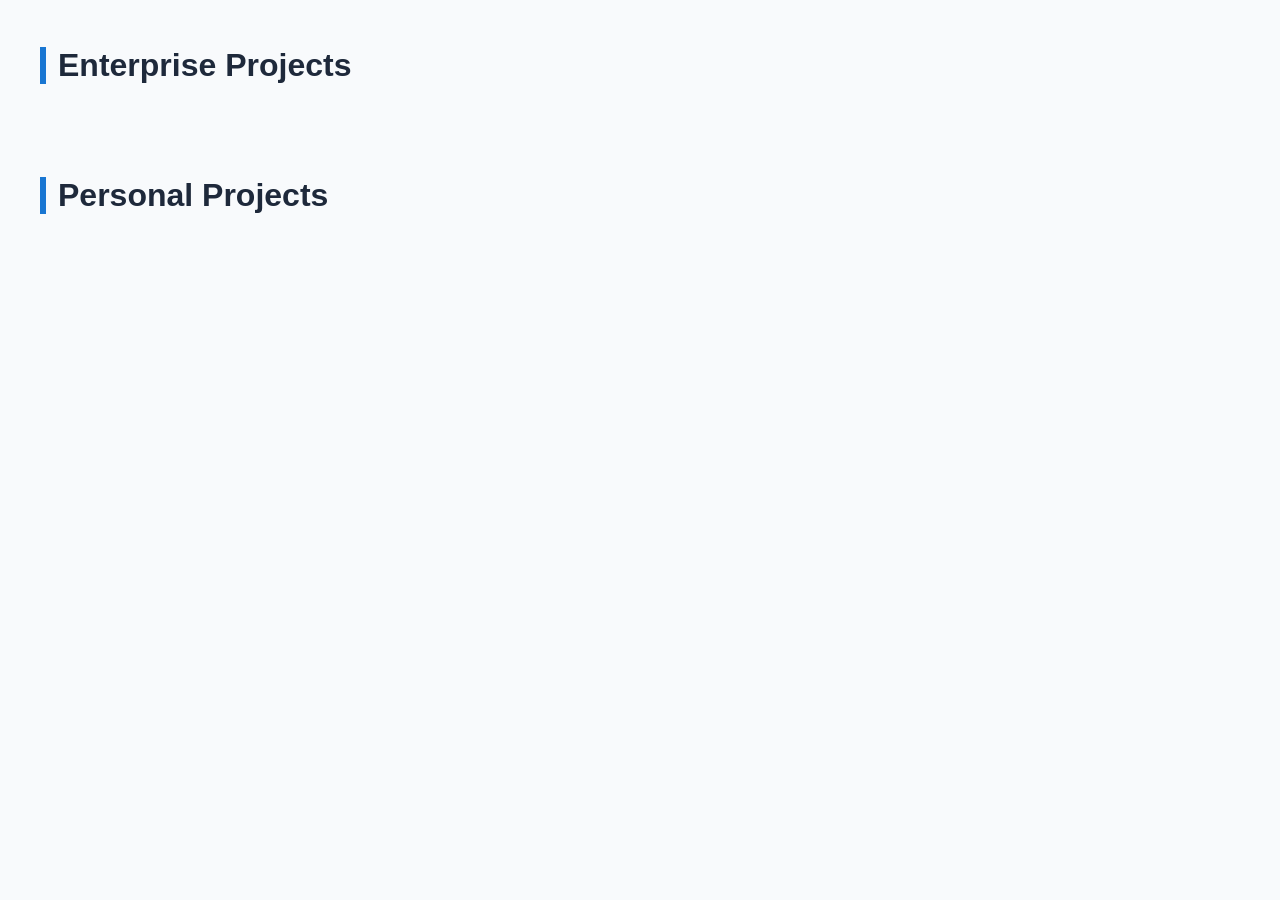
==== projects.html @ ab8b1d05 "全体の調整/projectsの追加/skillsの機能追加" ====
<!DOCTYPE html>
<html lang="ja">
<head>
    <meta charset="UTF-8">
    <meta name="viewport" content="width=device-width, initial-scale=1.0">
    <title>Works | Portfolio</title> 
    <!-- データの取得とスクリプト -->
    <script type="module" src="./assets/js/common/components.js" defer></script>
    <script type="module" src="./assets/js/pages/project/main.js" defer></script>
    <link rel="stylesheet" href="./assets/css/style.css">
    <link rel="stylesheet" href="./assets/css/header.css">
    <link rel="stylesheet" href="./assets/css/project.css">
</head>
<body>

    <custom-header></custom-header>

    <main class="l-main">
        <!-- 企業案件セクション -->
        <section class="p-works">
            <h1 class="p-works__title">Enterprise Projects</h1>
            <div id="WORKS_LIST_BUSINESS" class="p-works__grid">
                <!-- JavaScriptでここにカードが挿入されます -->
            </div>
        </section>
        <!-- 個人制作セクション -->
        <section class="p-works">
            <h1 class="p-works__title">Personal Projects</h1>
            <div id="WORKS_LIST_PERSONAL" class="p-works__grid">
                <!-- JavaScriptでここにカードが挿入されます -->
            </div>
        </section>
        <custom-footer></custom-footer>
    </main>

    
</body>
</html>
---- assets/css/style.css ----
/* ==========================================================================
   1. Base & Variables
   ========================================================================== */
:root {
  /* Colors */
  --primary-color    : #2563eb;
  --text-main        : #1e293b;
  --text-sub         : #64748b;
  --bg-light         : #f8fafc;
  --white            : #ffffff;
  --border-color     : #e2e8f0;

  /* Layout Shared */
  --header-height    : 100px; /* 固定ヘッダーの高さを定義 */
  --footer-height    : 60px; /* 固定フッターの高さを定義 */
  --transition-speed : 0.3s;
}

body {
  margin           : 0;
  padding          : 0;
  font-family      : 'Helvetica Neue', Arial, sans-serif;
  color            : var(--text-main);
  background-color : var(--bg-light);
  display          : flex;
  flex-direction   : column;
  min-height       : 100vh;  /* 画面いっぱいの高さを確保 */
}

a {
    color             : var(--primary-color);
    text-decoration   : none;
    transition        : color var(--transition-speed);
}
/* ==========================================================================
   2. Layout Structure (固定表示の核)
   ========================================================================== */

/* 固定ヘッダー */
.c-header {
  flex-shrink: 0;
  height: var(--header-height);
  
  /* 背景画像の指定 */
  background: 
    linear-gradient(rgba(255, 255, 255, 0.7), rgba(255, 255, 255, 0.7)), 
    url('../../img/mainImage.jpg'); 
  background-size: cover;
  background-position: center;
  
  /* モバイルでの不具合を防ぐため、fixedは慎重に（または消す） */
  /* background-attachment: fixed; */ 
  
  /* 背後をぼかす（背景が透過している場合に有効） */
  backdrop-filter: blur(8px);
  -webkit-backdrop-filter: blur(8px); /* Safari対策 */
  
  border-bottom: 1px solid var(--border-color);
  z-index: 999;
  position: sticky;
  top: 0;
  left: 0;
  width: 100%;
}

/* スクロールするメインエリア */
.l-main {
  flex-grow  : 1;      /* 余ったスペースをすべて占有 */
  overflow-y       : auto;   /* 縦方向にスクロールを許可 */
  overflow-x: hidden;
  -webkit-overflow-scrolling: touch; /* iOSの慣性スクロール対応 */
  height: 0;
}

/* 固定フッター */
.c-footer {
  flex-shrink      : 0;      /* 潰れないように固定 */
  height           : var(--footer-height);
  background-color : var(--white);
  border-top       : 1px solid var(--border-color);
  display          : flex;
  align-items      : center;
  z-index          : 999;
  padding          : 1rem;
}

/* ==========================================================================
   3. Component Details
   ========================================================================== */

.c-header__inner, .c-footer__inner {
  max-width        : var(--container-max);
  margin           : 0 auto;
  margin           : 0 2rem;
  display          : flex;
  align-items      : center;
  justify-content  : space-between;
  height           : 100%;
}
.c-footer__inner {
  width            : 100%;
}

.c-footer__copy {
  font-size        : 0.75rem;
  color            : var(--text-sub);
}

/* ==========================================================================
   4. Responsive (PC / Mobile Landscape)
   ========================================================================== */

@media (hover: hover) {
  :root {
    --footer-height: 80px; /* PCでは少しゆったりさせる */
  }
}

/* スマホ横持ち時の高さ調整 */
@media (hover: none) {
  :root {
    --footer-height: 40px;
  }
}

/* ==========================================================================
   5. Page Specific Styles
   ========================================================================== */
   /* 共通セクションスタイル */
.session {
  background-color: #f5f5f5;
  padding: 25px 50px 0 50px;
}
/* profile */
.profile-content {
  margin: 0 auto;
  padding: 0 50px;
}
.profile-item {
  display: flex;
  align-items: center;
}
.profile-item-title {
  font-weight: bold;
  width: 100px;
}
.profile-item-text {
  font-weight: bold;
}

/* about */
.about-content {
  margin: 0 auto;
  padding: 0 50px;
}

/* skills */
.skills-content {
  margin: 0 auto;
  padding: 0 50px;
}
.skill-category-group {
    padding: 0;
}
.category-name {
    border-bottom: 4px solid #333;
    padding: 0 0 15px 10px;
    font-size: 1.2rem;
}
.skill-list {
    list-style: none;
    padding: 0;
    margin: 0;
}
.skill-item {
    display: flex;
    justify-content: space-between;
    align-items: center;
    padding: 8px 0;
    border-bottom: 1px dashed #ccc; 
}
.skill-name {
    font-weight: bold;
    flex: 1;
    padding-left: 20px;
}
.skill-level {
    color: #f1c40f; /* ゴールド（星の色） */
    margin: 0 1rem;
    letter-spacing: 2px;
}
.skill-period {
    color: #666;
    font-size: 0.9rem;
    min-width: 80px;
    text-align: right;
}

/* works */
.works-content {
    margin: 0 auto;
    padding: 0 50px;
}
.work-group-title {
    font-size: 1.8rem;
    margin: 40px 0 20px;
    padding-bottom: 10px;
    border-bottom: 2px solid #333;
}

/* 共通のカードスタイル */
.work-item {
    background: #fff;
    border: 1px solid #eee;
    border-radius: 8px;
    margin-bottom: 30px;
    overflow: hidden;
    box-shadow: 0 2px 8px rgba(0,0,0,0.05);
}

/* 実務実績：横長で情報を厚く見せる */
.business-item { border-left: 10px solid #0056b3; padding: 30px; }
.work-details { margin: 15px 0; font-size: 0.95rem; color: #444; }
.work-highlights {
    background: #f0f7ff;
    padding: 15px;
    border-radius: 6px;
    color: #0056b3;
    font-size: 0.9rem;
    margin-bottom: 15px;
}

/* 個人制作：グリッドレイアウト */
.personal-grid {
    display: grid;
    grid-template-columns: repeat(auto-fit, minmax(300px, 1fr));
    gap: 25px;
}
.personal-item .work-info { padding: 20px; }
.work-thumbnail img { width: 100%; height: 300px; object-fit: cover; }

/* 技術タグ */
.tech-tag {
    display: inline-block;
    background: #e9ecef;
    color: #495057;
    padding: 3px 12px;
    border-radius: 15px;
    font-size: 0.8rem;
    margin: 0 5px 5px 0;
}

/* リンクボタン */
.work-links { margin-top: 15px; display: flex; gap: 10px; }
.btn-link {
    text-decoration: none;
    font-size: 0.85rem;
    color: #0056b3;
    border: 1px solid #0056b3;
    padding: 5px 12px;
    border-radius: 4px;
    transition: 0.3s;
}
.btn-link:hover { background: #0056b3; color: #fff; }
---- assets/css/header.css ----
:root{
    --color: var(--color);
    --hover-color: #1a73e8;
    --menu-background-color: var(--color);
}
.c-header__logo{
    display: flex;
    align-items: center;
    justify-content: center;
    height: 100%;
    text-decoration : none;
    color: var(--color);
    font-weight: bold;
    font-size: 3rem;
}
/* .c-nav__link,.c-btn-contact {
    margin-left: 2rem;
    color: var(--color);
    font-size: 1.5rem;
    transition: color var(--transition-speed);
}
.c-nav__link:hover, .c-btn-contact:hover {
    color: var(--hover-color);
} */
 .c-nav__link, .c-btn-contact {
    margin-left: 2rem;
    color: var(--color);
    font-size: 1.5rem;
    transition: opacity var(--transition-speed), transform var(--transition-speed);
    display: inline-block; /* transformを有効にするため */
}
/* コンタクトボタンを塗りつぶしタイプに */
.c-btn-contact {
    padding: 0.5rem 1.5rem;
    border: 1px solid #000;
    border-radius: 50px; /* 丸みを持たせてモダンに */
    transition: all var(--transition-speed);
    background-color: #fff;
}
.c-nav__link:hover, .c-btn-contact:hover {
    opacity: 0.6; /* 透過させてグレーに見せる */
    color: var(--hover-color);
    transform: translateY(-2px); /* 2pxだけ上に浮かす */
}
/* PCの設定 */
@media (hover: hover) {
    #menu-btn {
        display: none;
    }
}

/* スマホ設定 */
@media (hover: none) {
    .c-nav {
        display: flex; 
        flex-direction: column;
        position: fixed;
        top: var(--header-height);
        right: 0;
        width: 100%; 
        height: calc(100vh - var(--header-height));
        background-color: var(--white);
        padding: 2rem;
        z-index: 999;
        
        opacity: 0; 
        visibility: hidden; 
        transform: translateX(100%); 
        
        /* アニメーションの設定 */
        transition: 
            opacity 0.4s ease,
            transform 0.5s cubic-bezier(0.25, 1, 0.5, 1),
            visibility 0.5s;
    }
    .c-nav__link, .c-btn-contact {
        margin: 1.5rem 0; 
        margin-left: 0;
        font-size: 2rem;
        display: block;
        text-align: center;
        opacity: 0;
        transform: translateY(20px); 
        transition: 
            opacity 0.4s ease, 
            transform 0.4s ease;
    }

    /* ハンバーガーメニューのスタイル */
    #menu-btn {
        display: block;
        width: 60px;
        height: 60px;
        position: absolute;
        top: 50%;
        right: 1.5rem;
        z-index: 1000;
        cursor: pointer;
    }
    #menu-btn span,
    #menu-btn span::before,
    #menu-btn span::after {
        content: "";
        height: 6px;
        width: 100%;
        border-radius: 3px;
        background: var(--menu-background-color);
        position: absolute;
        transition: 0.2s;
    }
    #menu-btn span::before {
        top: 12px;
    }
    #menu-btn span::after {
        top: 24px;
    }
    
    #nav-input:checked~#menu-btn span {
        top: 8px;
        transform: rotate(45deg);
        background: var(--menu-background-color);
        top: 0;
        opacity: 1;
        visibility: visible;
    }
    #nav-input:checked~#menu-btn span::before {
        opacity: 0;
    }
    #nav-input:checked~#menu-btn span::after {
        top: 0;
        transform: rotate(-90deg);
        background: var(--color);
    }
    #nav-input:checked ~ .c-nav {
        opacity: 1;
        visibility: visible;
        transform: translateX(0);    
    }
    #nav-input:checked ~ .l-main {
        overflow: hidden;
    }

    /* --- メニューが開いた時（#nav-input:checked）の状態 --- */
    #nav-input:checked ~ .c-nav .c-nav__link,
    #nav-input:checked ~ .c-nav .c-btn-contact {
        opacity: 1;
        transform: translateY(0); /* 元の位置に戻る */
    }
    /* 各メニューアイテムの遅延設定：0.3秒ずつずらして出現させる */
    #nav-input:checked ~ .c-nav .c-nav__link:nth-child(1) {
        transition-delay: 0.3s; 
    }
    #nav-input:checked ~ .c-nav .c-nav__link:nth-child(2) {
        transition-delay: 0.4s;
    }
    #nav-input:checked ~ .c-nav .c-nav__link:nth-child(3) {
        transition-delay: 0.5s;
    }
    #nav-input:checked ~ .c-nav .c-nav__link:nth-child(4) {
        transition-delay: 0.6s;
    }
    /* 最後のボタン（Contact） */
    #nav-input:checked ~ .c-nav .c-btn-contact {
        transition-delay: 0.7s;
    }
}
---- assets/css/project.css ----
/* Works Section */
.p-works {
    padding: 20px 20px;
    max-width: 1200px;
    margin: 0 auto;
}

.p-works__title {
    padding-left: 12px;
    font-size: 2rem;
    border-left: #1976d2 6px solid;
}

.p-works__grid {
    display: grid;
    gap: 30px;
}

/* Card Style */
.c-card {
    background: #fff;
    border-radius: 8px;
    overflow: hidden;
    box-shadow: 0 4px 12px rgba(0,0,0,0.1);
    transition: transform 0.3s ease;
}

.c-card:hover {
    transform: translateY(-5px);
}

.c-card__img-wrapper img {
    width: 100%;
    object-fit: cover;
}

.c-card__body {
    padding: 20px;
}

.c-card__period {
    font-size: 0.85rem;
    color: #666;
}

.c-card__title {
    font-size: 1.25rem;
    margin: 8px 0;
}

.c-card__category {
    display: inline-block;
    background: #f0f0f0;
    padding: 2px 8px;
    font-size: 0.75rem;
    border-radius: 4px;
    margin-bottom: 12px;
}

.c-card__desc {
    font-size: 0.95rem;
    line-height: 1.6;
    margin-bottom: 15px;
}

.c-tag {
    display: inline-block;
    background: #e3f2fd;
    color: #1976d2;
    padding: 2px 8px;
    font-size: 0.75rem;
    border-radius: 12px;
    margin: 0 4px 4px 0;
}

.c-card__links {
    margin-top: 20px;
    border-top: 1px solid #eee;
    padding-top: 15px;
}

.c-link {
    text-decoration: none;
    color: #333;
    font-weight: bold;
    margin-right: 15px;
    font-size: 0.9rem;
}

.c-link:hover {
    text-decoration: underline;
}
/* 企業案件カードの特別スタイル */
.c-card--business {
    border-top: 4px solid #005bac; /* ビジネスらしいアクセントカラー */
}

/* 業務詳細のスクロールエリア */
.c-card__details {
    height: 180px;
    overflow-y: auto;
    margin: 15px 0;
    padding: 12px 12px 12px 28px;
    background-color: #f8f9fa;
    border: 1px solid #eee;
    border-radius: 6px;
    font-size: 0.85rem;
    line-height: 1.6;
}

.c-card__details li {
    margin-bottom: 6px;
}

/* ハイライトエリア */
.c-card__highlights {
    font-size: 0.85rem;
    color: #333;
    background: #eef6ff;
    padding: 10px;
    border-radius: 4px;
    margin-bottom: 15px;
}
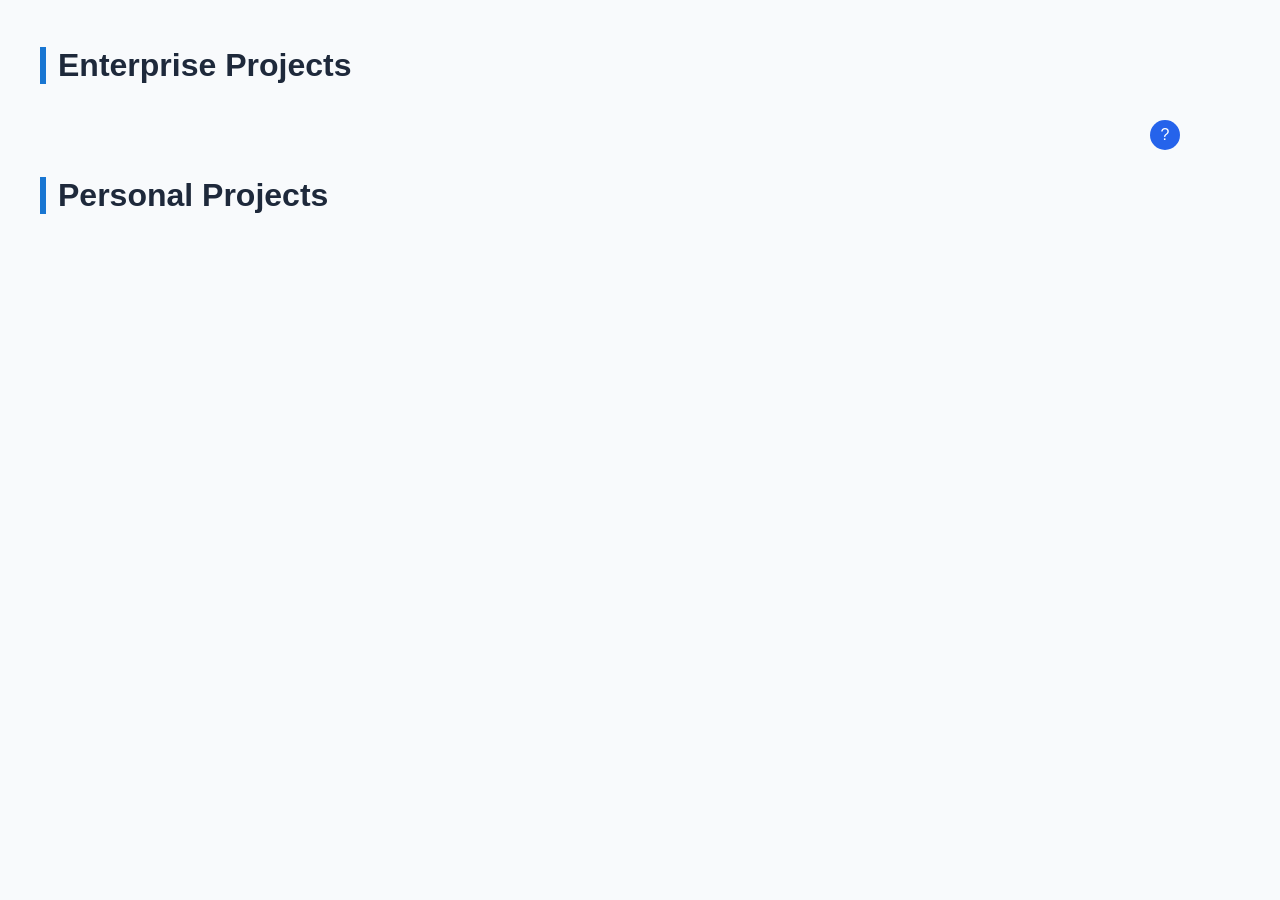
==== commit 8a2db0de: "仕様の説明の追加。headerのなど全体レイアウトの調整。" ====
--- a/projects.html
+++ b/projects.html
@@ -15,6 +15,30 @@
 
     <custom-header></custom-header>
 
+    <custom-question>
+        <div class="c-question-icon" id="js-question-icon">?</div>
+        <div class="p-question" id="js-page-modal">
+            <div class="p-question__content">
+                <span class="p-question__close" id="js-page-modal-close">&times;</span>
+                <h2 class="p-question__title">このページについて</h2>
+                <div class="p-question__note">
+                    <p>
+                        このページでは、私がこれまでに携わった企業案件と個人制作のプロジェクトを紹介しています。
+                        <br>各プロジェクトには、使用した技術や担当した役割、プロジェクトの概要などを記載しています。
+                        <br>ぜひご覧ください！</p>
+                    <p>詳細情報</p>
+                    <ul>
+                        <li>プロジェクトの詳細情報の確認</li>
+                        <li>使用技術の確認</li>
+                        <li>担当した役割の確認</li>
+                        <li>GitHub：実際のコードを確認できます</li>
+                        <li>Visit Site：プロジェクトのライブデモを確認できます</li>
+                    </ul>
+                </div>
+            </div>
+        </div>
+    </custom-question>
+
     <main class="l-main">
         <!-- 企業案件セクション -->
         <section class="p-works">
@@ -30,9 +54,8 @@
                 <!-- JavaScriptでここにカードが挿入されます -->
             </div>
         </section>
+
         <custom-footer></custom-footer>
     </main>
-
-    
 </body>
 </html>
--- a/assets/css/style.css
+++ b/assets/css/style.css
@@ -1,6 +1,6 @@
-/* ==========================================================================
-   1. Base & Variables
-   ========================================================================== */
+/* --------------------------------------------------------------------------
+   1. Root Variables & Base
+   -------------------------------------------------------------------------- */
 :root {
   /* Colors */
   --primary-color    : #2563eb;
@@ -11,254 +11,324 @@
   --border-color     : #e2e8f0;
 
   /* Layout Shared */
-  --header-height    : 100px; /* 固定ヘッダーの高さを定義 */
-  --footer-height    : 60px; /* 固定フッターの高さを定義 */
+  --header-height    : 100px; /* 固定ヘッダーの高さ */
+  --footer-height    : 60px;  /* 固定フッターの高さ */
   --transition-speed : 0.3s;
+  --container-max    : 1200px; /* コンテナの最大幅 */
 }
 
 body {
   margin           : 0;
   padding          : 0;
-  font-family      : 'Helvetica Neue', Arial, sans-serif;
+  font-family      : 'Helvetica Neue', Arial, 'Hiragino Kaku Gothic ProN', 'Hiragino Sans', Meiryo, sans-serif;
   color            : var(--text-main);
   background-color : var(--bg-light);
   display          : flex;
   flex-direction   : column;
-  min-height       : 100vh;  /* 画面いっぱいの高さを確保 */
+  min-height       : 100vh;
 }
 
 a {
-    color             : var(--primary-color);
-    text-decoration   : none;
-    transition        : color var(--transition-speed);
-}
-/* ==========================================================================
-   2. Layout Structure (固定表示の核)
-   ========================================================================== */
+  color            : var(--primary-color);
+  text-decoration  : none;
+  transition       : opacity var(--transition-speed);
+}
+
+a:hover {
+  opacity: 0.7;
+}
+
+/* --------------------------------------------------------------------------
+   2. Layout Structure
+   -------------------------------------------------------------------------- */
 
 /* 固定ヘッダー */
 .c-header {
-  flex-shrink: 0;
-  height: var(--header-height);
-  
-  /* 背景画像の指定 */
-  background: 
-    linear-gradient(rgba(255, 255, 255, 0.7), rgba(255, 255, 255, 0.7)), 
-    url('../../img/mainImage.jpg'); 
-  background-size: cover;
-  background-position: center;
-  
-  /* モバイルでの不具合を防ぐため、fixedは慎重に（または消す） */
-  /* background-attachment: fixed; */ 
-  
-  /* 背後をぼかす（背景が透過している場合に有効） */
-  backdrop-filter: blur(8px);
-  -webkit-backdrop-filter: blur(8px); /* Safari対策 */
-  
-  border-bottom: 1px solid var(--border-color);
-  z-index: 999;
   position: sticky;
   top: 0;
   left: 0;
+  z-index: 999;
   width: 100%;
-}
-
-/* スクロールするメインエリア */
+  height: var(--header-height);
+  flex-shrink: 0;
+  
+  /* デザイン背景 */
+  background: 
+    linear-gradient(rgba(255, 255, 255, 0.7), rgba(255, 255, 255, 0.7)), 
+    url('../../img/mainImage.jpg') center / cover;
+  backdrop-filter: blur(8px);
+  -webkit-backdrop-filter: blur(8px);
+  border-bottom: 1px solid var(--border-color);
+}
+
+/* スクロール本体 */
 .l-main {
-  flex-grow  : 1;      /* 余ったスペースをすべて占有 */
-  overflow-y       : auto;   /* 縦方向にスクロールを許可 */
+  flex-grow: 1;
+  overflow-y: auto;
   overflow-x: hidden;
-  -webkit-overflow-scrolling: touch; /* iOSの慣性スクロール対応 */
-  height: 0;
+  -webkit-overflow-scrolling: touch;
+  /* Safariでのスクロール領域確保のためのheight 0設定 */
+  height: 0; 
 }
 
 /* 固定フッター */
 .c-footer {
-  flex-shrink      : 0;      /* 潰れないように固定 */
-  height           : var(--footer-height);
-  background-color : var(--white);
-  border-top       : 1px solid var(--border-color);
-  display          : flex;
-  align-items      : center;
-  z-index          : 999;
-  padding          : 1rem;
-}
-
-/* ==========================================================================
-   3. Component Details
-   ========================================================================== */
-
-.c-header__inner, .c-footer__inner {
-  max-width        : var(--container-max);
-  margin           : 0 auto;
-  margin           : 0 2rem;
-  display          : flex;
-  align-items      : center;
-  justify-content  : space-between;
-  height           : 100%;
-}
+  flex-shrink: 0;
+  height: var(--footer-height);
+  background-color: var(--white);
+  border-top: 1px solid var(--border-color);
+  z-index: 999;
+}
+
+/* 固定クエスチョン */
+.c-question-icon {
+  position: fixed;
+  top: calc(var(--header-height) + 20px);
+  right: 100px;
+  width: 30px;
+  height: 30px;
+  background-color: var(--primary-color);
+  color: #fff;
+  border-radius: 50%;
+  display: flex;
+  align-items: center;
+  justify-content: center;
+  font-size: 1rem;
+  cursor: pointer;
+  z-index: 1000;
+}
+.c-question-icon:hover {
+  background-color: #1e40af;
+}
+/* モーダル背景 */
+.p-question {
+  display: none; 
+  position: fixed;
+  z-index: 1100;
+  inset: 0;
+  background-color: rgba(0, 0, 0, 0.6);
+  backdrop-filter: blur(4px);
+  padding: 20px;
+  color: #e0f2fe;
+}
+/* 閉じるボタン */
+.p-question__close {
+  position: absolute;
+  top: 1rem;
+  right: 1.5rem;
+  font-size: 2rem;
+  line-height: 1;
+  cursor: pointer;
+  color: var(--text-sub);
+  transition: color var(--transition-speed);
+}
+.p-question__close:hover {
+  color: var(--text-main);
+}
+.p-question__content {
+  margin: 1rem;
+}
+/* タイトルと本文 */
+.p-question__title {
+  font-size: 1.5rem;
+  margin-bottom: 1.5rem;
+  border-bottom: 2px solid var(--primary-color);
+  padding: 0.5rem;
+}
+.p-question__note {
+  font-size: 0.95rem;
+  line-height: 1.7;
+}
+.p-question__note ul {
+  margin-top: 1rem;
+  padding-left: 1.2rem;
+}
+.p-question__note li {
+  margin-bottom: 0.5rem;
+}
+
+/* --------------------------------------------------------------------------
+   3. Common Components
+   -------------------------------------------------------------------------- */
+
+/* インナークラス（中央寄せ・余白） */
+.c-header__inner, 
 .c-footer__inner {
-  width            : 100%;
+  max-width: var(--container-max);
+  margin: 0 auto;
+  padding: 0 2rem;
+  display: flex;
+  align-items: center;
+  justify-content: space-between;
+  height: 100%;
 }
 
 .c-footer__copy {
-  font-size        : 0.75rem;
-  color            : var(--text-sub);
-}
-
-/* ==========================================================================
-   4. Responsive (PC / Mobile Landscape)
-   ========================================================================== */
-
+  font-size: 0.75rem;
+  color: var(--text-sub);
+}
+
+/* セクション共通 */
+.session {
+  background-color: #f5f5f5;
+  padding: 50px 50px 0;
+}
+
+/* --------------------------------------------------------------------------
+   4. Page Sections (Profile, About, Skills, Works)
+   -------------------------------------------------------------------------- */
+
+/* --- Profile --- */
+.profile-content {
+  padding: 0 50px;
+}
+.profile-item {
+  display: flex;
+  align-items: center;
+  margin-bottom: 0.5rem;
+}
+.profile-item-title {
+  font-weight: bold;
+  width: 100px;
+}
+.profile-item-text {
+  font-weight: bold;
+}
+
+/* --- About --- */
+.about-content {
+  padding: 0 50px;
+}
+
+/* --- Skills --- */
+.skills-content {
+  padding: 0 50px;
+}
+.category-name {
+  border-bottom: 4px solid #333;
+  padding: 0 0 15px 10px;
+  font-size: 1.2rem;
+}
+.skill-list {
+  list-style: none;
+  padding: 0;
+  margin: 0;
+}
+.skill-item {
+  display: flex;
+  justify-content: space-between;
+  align-items: center;
+  padding: 8px 0;
+  border-bottom: 1px dashed #ccc; 
+}
+.skill-name {
+  font-weight: bold;
+  flex: 1;
+  padding-left: 20px;
+}
+.skill-level {
+  color: #f1c40f;
+  margin: 0 1rem;
+  letter-spacing: 2px;
+}
+.skill-period {
+  color: #666;
+  font-size: 0.9rem;
+  min-width: 80px;
+  text-align: right;
+}
+
+/* --- Works --- */
+.works-content {
+  padding: 0 50px;
+}
+.work-group-title {
+  font-size: 1.8rem;
+  margin: 40px 0 20px;
+  padding-bottom: 10px;
+  border-bottom: 2px solid #333;
+}
+.work-item {
+  background: #fff;
+  border: 1px solid #eee;
+  border-radius: 8px;
+  margin-bottom: 30px;
+  overflow: hidden;
+  box-shadow: 0 2px 8px rgba(0,0,0,0.05);
+}
+
+/* 実務実績スタイル */
+.business-item {
+  border-left: 10px solid #0056b3;
+  padding: 30px;
+}
+.work-highlights {
+  background: #f0f7ff;
+  padding: 15px;
+  border-radius: 6px;
+  color: #0056b3;
+  font-size: 0.9rem;
+  margin-bottom: 15px;
+}
+
+/* 個人制作グリッド */
+.personal-grid {
+  display: grid;
+  grid-template-columns: repeat(auto-fit, minmax(300px, 1fr));
+  gap: 25px;
+}
+.personal-item .work-info {
+  padding: 20px;
+  border-top: 4px solid #ff8800;
+}
+.work-thumbnail img {
+  width: 100%;
+  height: 300px;
+  object-fit: cover;
+}
+
+/* UI Elements: Tags & Buttons */
+.tech-tag {
+  display: inline-block;
+  background: #e9ecef;
+  color: #495057;
+  padding: 3px 12px;
+  border-radius: 15px;
+  font-size: 0.8rem;
+  margin: 0 5px 5px 0;
+}
+.work-links {
+  margin-top: 15px;
+  display: flex;
+  gap: 10px;
+}
+.btn-link {
+  font-size: 0.85rem;
+  color: #0056b3;
+  border: 1px solid #0056b3;
+  padding: 5px 12px;
+  border-radius: 4px;
+  transition: 0.3s;
+}
+.btn-link:hover {
+  background: #0056b3;
+  color: #fff;
+}
+
+/* --------------------------------------------------------------------------
+   5. Responsive Adjustments
+   -------------------------------------------------------------------------- */
+
+/* Desktop (Hover-capable devices) */
 @media (hover: hover) {
   :root {
-    --footer-height: 80px; /* PCでは少しゆったりさせる */
+    --footer-height: 80px;
   }
 }
 
-/* スマホ横持ち時の高さ調整 */
+/* Mobile Landscape / Non-hover devices */
 @media (hover: none) {
   :root {
     --footer-height: 40px;
   }
-}
-
-/* ==========================================================================
-   5. Page Specific Styles
-   ========================================================================== */
-   /* 共通セクションスタイル */
-.session {
-  background-color: #f5f5f5;
-  padding: 25px 50px 0 50px;
-}
-/* profile */
-.profile-content {
-  margin: 0 auto;
-  padding: 0 50px;
-}
-.profile-item {
-  display: flex;
-  align-items: center;
-}
-.profile-item-title {
-  font-weight: bold;
-  width: 100px;
-}
-.profile-item-text {
-  font-weight: bold;
-}
-
-/* about */
-.about-content {
-  margin: 0 auto;
-  padding: 0 50px;
-}
-
-/* skills */
-.skills-content {
-  margin: 0 auto;
-  padding: 0 50px;
-}
-.skill-category-group {
-    padding: 0;
-}
-.category-name {
-    border-bottom: 4px solid #333;
-    padding: 0 0 15px 10px;
-    font-size: 1.2rem;
-}
-.skill-list {
-    list-style: none;
-    padding: 0;
-    margin: 0;
-}
-.skill-item {
-    display: flex;
-    justify-content: space-between;
-    align-items: center;
-    padding: 8px 0;
-    border-bottom: 1px dashed #ccc; 
-}
-.skill-name {
-    font-weight: bold;
-    flex: 1;
-    padding-left: 20px;
-}
-.skill-level {
-    color: #f1c40f; /* ゴールド（星の色） */
-    margin: 0 1rem;
-    letter-spacing: 2px;
-}
-.skill-period {
-    color: #666;
-    font-size: 0.9rem;
-    min-width: 80px;
-    text-align: right;
-}
-
-/* works */
-.works-content {
-    margin: 0 auto;
-    padding: 0 50px;
-}
-.work-group-title {
-    font-size: 1.8rem;
-    margin: 40px 0 20px;
-    padding-bottom: 10px;
-    border-bottom: 2px solid #333;
-}
-
-/* 共通のカードスタイル */
-.work-item {
-    background: #fff;
-    border: 1px solid #eee;
-    border-radius: 8px;
-    margin-bottom: 30px;
-    overflow: hidden;
-    box-shadow: 0 2px 8px rgba(0,0,0,0.05);
-}
-
-/* 実務実績：横長で情報を厚く見せる */
-.business-item { border-left: 10px solid #0056b3; padding: 30px; }
-.work-details { margin: 15px 0; font-size: 0.95rem; color: #444; }
-.work-highlights {
-    background: #f0f7ff;
-    padding: 15px;
-    border-radius: 6px;
-    color: #0056b3;
-    font-size: 0.9rem;
-    margin-bottom: 15px;
-}
-
-/* 個人制作：グリッドレイアウト */
-.personal-grid {
-    display: grid;
-    grid-template-columns: repeat(auto-fit, minmax(300px, 1fr));
-    gap: 25px;
-}
-.personal-item .work-info { padding: 20px; }
-.work-thumbnail img { width: 100%; height: 300px; object-fit: cover; }
-
-/* 技術タグ */
-.tech-tag {
-    display: inline-block;
-    background: #e9ecef;
-    color: #495057;
-    padding: 3px 12px;
-    border-radius: 15px;
-    font-size: 0.8rem;
-    margin: 0 5px 5px 0;
-}
-
-/* リンクボタン */
-.work-links { margin-top: 15px; display: flex; gap: 10px; }
-.btn-link {
-    text-decoration: none;
-    font-size: 0.85rem;
-    color: #0056b3;
-    border: 1px solid #0056b3;
-    padding: 5px 12px;
-    border-radius: 4px;
-    transition: 0.3s;
-}
-.btn-link:hover { background: #0056b3; color: #fff; }+}
--- a/assets/css/project.css
+++ b/assets/css/project.css
@@ -1,53 +1,70 @@
-/* Works Section */
+/* --------------------------------------------------------------------------
+   1. Worksセクション
+   -------------------------------------------------------------------------- */
+
+/* Worksページ全体のラッパー */
 .p-works {
-    padding: 20px 20px;
+    padding: 20px;
     max-width: 1200px;
     margin: 0 auto;
 }
 
+/* セクションタイトル（左ボーダーでアクセント） */
 .p-works__title {
     padding-left: 12px;
     font-size: 2rem;
-    border-left: #1976d2 6px solid;
+    border-left: 6px solid #1976d2;
 }
 
+/* カードを並べるグリッドレイアウト */
 .p-works__grid {
     display: grid;
     gap: 30px;
 }
 
-/* Card Style */
+
+/* --------------------------------------------------------------------------
+   2. カード（共通）
+   -------------------------------------------------------------------------- */
+
+/* カード本体 */
 .c-card {
     background: #fff;
     border-radius: 8px;
     overflow: hidden;
-    box-shadow: 0 4px 12px rgba(0,0,0,0.1);
+    box-shadow: 0 4px 12px rgba(0, 0, 0, 0.1);
     transition: transform 0.3s ease;
 }
 
+/* ホバー時に浮き上がるアニメーション */
 .c-card:hover {
     transform: translateY(-5px);
 }
 
+/* サムネイル画像（幅いっぱいに表示） */
 .c-card__img-wrapper img {
     width: 100%;
     object-fit: cover;
 }
 
+/* カードの本文エリア */
 .c-card__body {
     padding: 20px;
 }
 
+/* 制作・担当期間 */
 .c-card__period {
     font-size: 0.85rem;
     color: #666;
 }
 
+/* プロジェクト名 */
 .c-card__title {
     font-size: 1.25rem;
     margin: 8px 0;
 }
 
+/* カテゴリバッジ（個人制作・受託など） */
 .c-card__category {
     display: inline-block;
     background: #f0f0f0;
@@ -57,45 +74,14 @@
     margin-bottom: 12px;
 }
 
+/* プロジェクトの概要説明 */
 .c-card__desc {
     font-size: 0.95rem;
     line-height: 1.6;
     margin-bottom: 15px;
 }
 
-.c-tag {
-    display: inline-block;
-    background: #e3f2fd;
-    color: #1976d2;
-    padding: 2px 8px;
-    font-size: 0.75rem;
-    border-radius: 12px;
-    margin: 0 4px 4px 0;
-}
-
-.c-card__links {
-    margin-top: 20px;
-    border-top: 1px solid #eee;
-    padding-top: 15px;
-}
-
-.c-link {
-    text-decoration: none;
-    color: #333;
-    font-weight: bold;
-    margin-right: 15px;
-    font-size: 0.9rem;
-}
-
-.c-link:hover {
-    text-decoration: underline;
-}
-/* 企業案件カードの特別スタイル */
-.c-card--business {
-    border-top: 4px solid #005bac; /* ビジネスらしいアクセントカラー */
-}
-
-/* 業務詳細のスクロールエリア */
+/* 業務詳細のスクロールエリア（箇条書きリスト想定） */
 .c-card__details {
     height: 180px;
     overflow-y: auto;
@@ -108,11 +94,12 @@
     line-height: 1.6;
 }
 
+/* 詳細リストの行間 */
 .c-card__details li {
     margin-bottom: 6px;
 }
 
-/* ハイライトエリア */
+/* 実績・こだわりなどのハイライトエリア */
 .c-card__highlights {
     font-size: 0.85rem;
     color: #333;
@@ -120,4 +107,50 @@
     padding: 10px;
     border-radius: 4px;
     margin-bottom: 15px;
+}
+
+/* リンクエリア（カード下部、区切り線で分離） */
+.c-card__links {
+    margin-top: 20px;
+    border-top: 1px solid #eee;
+    padding-top: 15px;
+}
+
+
+/* --------------------------------------------------------------------------
+   3. カードバリアント
+   -------------------------------------------------------------------------- */
+
+/* 企業案件カード（上部にビジネス用アクセントライン） */
+.c-card--business {
+    border-top: 4px solid #005bac;
+}
+
+
+/* --------------------------------------------------------------------------
+   4. インラインパーツ
+   -------------------------------------------------------------------------- */
+
+/* 技術スタックや特徴を示すタグ */
+.c-tag {
+    display: inline-block;
+    background: #e3f2fd;
+    color: #1976d2;
+    padding: 2px 8px;
+    font-size: 0.75rem;
+    border-radius: 12px;
+    margin: 0 4px 4px 0;
+}
+
+/* 外部リンク（GitHub・デモサイトなど） */
+.c-link {
+    text-decoration: none;
+    color: #333;
+    font-weight: bold;
+    margin-right: 15px;
+    font-size: 0.9rem;
+}
+
+.c-link:hover {
+    text-decoration: underline;
 }
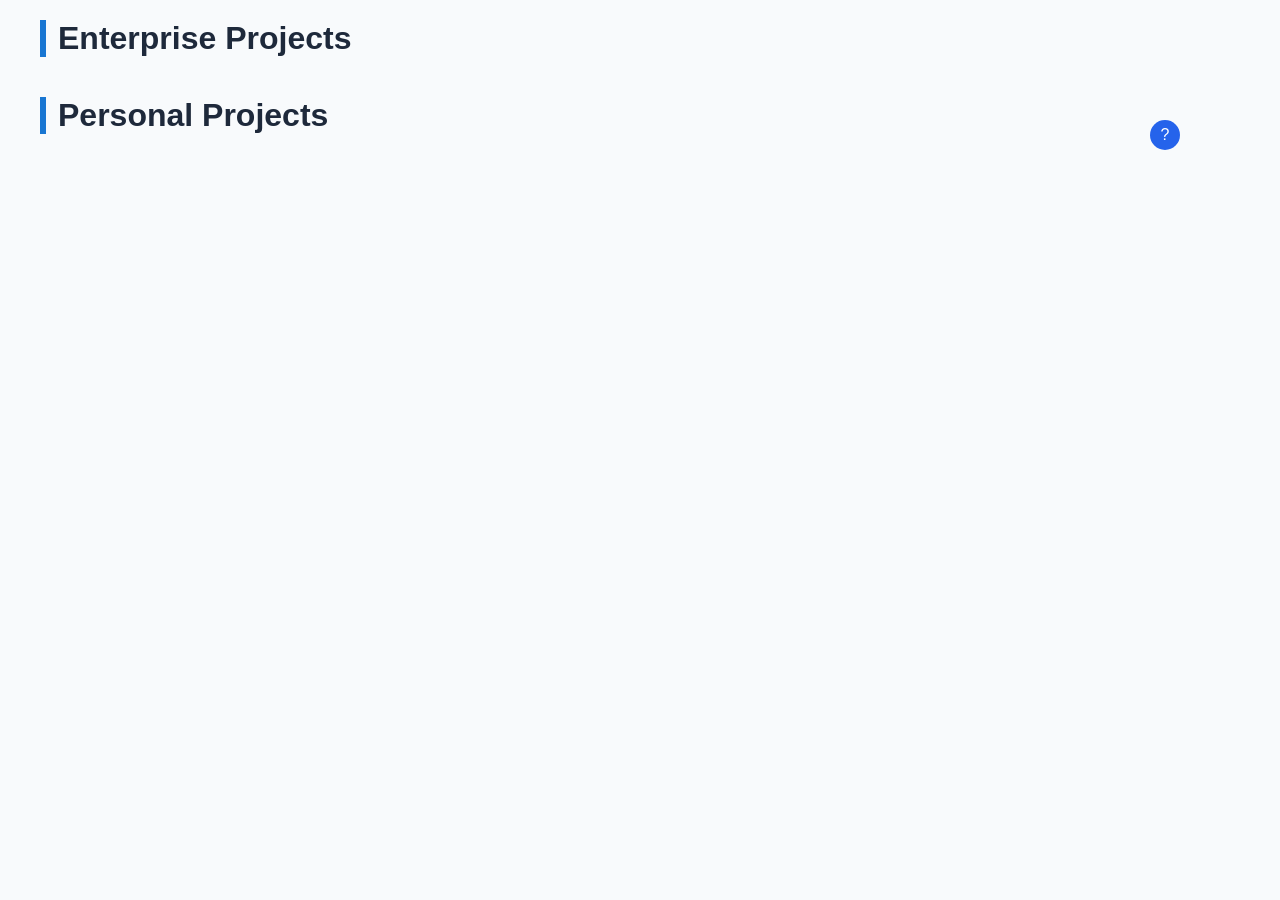
==== commit 2626b250: "スマホの設定を修正/不要なファイルの削除" ====
--- a/projects.html
+++ b/projects.html
@@ -5,6 +5,7 @@
     <meta name="viewport" content="width=device-width, initial-scale=1.0">
     <title>Works | Portfolio</title> 
     <!-- データの取得とスクリプト -->
+    <script type="module" src="./assets/data/data.js" defer></script>
     <script type="module" src="./assets/js/common/components.js" defer></script>
     <script type="module" src="./assets/js/pages/project/main.js" defer></script>
     <link rel="stylesheet" href="./assets/css/style.css">
--- a/assets/css/style.css
+++ b/assets/css/style.css
@@ -38,6 +38,9 @@
   opacity: 0.7;
 }
 
+h1{
+  margin: 0;
+}
 /* --------------------------------------------------------------------------
    2. Layout Structure
    -------------------------------------------------------------------------- */
@@ -178,130 +181,7 @@
    4. Page Sections (Profile, About, Skills, Works)
    -------------------------------------------------------------------------- */
 
-/* --- Profile --- */
-.profile-content {
-  padding: 0 50px;
-}
-.profile-item {
-  display: flex;
-  align-items: center;
-  margin-bottom: 0.5rem;
-}
-.profile-item-title {
-  font-weight: bold;
-  width: 100px;
-}
-.profile-item-text {
-  font-weight: bold;
-}
-
-/* --- About --- */
-.about-content {
-  padding: 0 50px;
-}
-
-/* --- Skills --- */
-.skills-content {
-  padding: 0 50px;
-}
-.category-name {
-  border-bottom: 4px solid #333;
-  padding: 0 0 15px 10px;
-  font-size: 1.2rem;
-}
-.skill-list {
-  list-style: none;
-  padding: 0;
-  margin: 0;
-}
-.skill-item {
-  display: flex;
-  justify-content: space-between;
-  align-items: center;
-  padding: 8px 0;
-  border-bottom: 1px dashed #ccc; 
-}
-.skill-name {
-  font-weight: bold;
-  flex: 1;
-  padding-left: 20px;
-}
-.skill-level {
-  color: #f1c40f;
-  margin: 0 1rem;
-  letter-spacing: 2px;
-}
-.skill-period {
-  color: #666;
-  font-size: 0.9rem;
-  min-width: 80px;
-  text-align: right;
-}
-
-/* --- Works --- */
-.works-content {
-  padding: 0 50px;
-}
-.work-group-title {
-  font-size: 1.8rem;
-  margin: 40px 0 20px;
-  padding-bottom: 10px;
-  border-bottom: 2px solid #333;
-}
-.work-item {
-  background: #fff;
-  border: 1px solid #eee;
-  border-radius: 8px;
-  margin-bottom: 30px;
-  overflow: hidden;
-  box-shadow: 0 2px 8px rgba(0,0,0,0.05);
-}
-
-/* 実務実績スタイル */
-.business-item {
-  border-left: 10px solid #0056b3;
-  padding: 30px;
-}
-.work-highlights {
-  background: #f0f7ff;
-  padding: 15px;
-  border-radius: 6px;
-  color: #0056b3;
-  font-size: 0.9rem;
-  margin-bottom: 15px;
-}
-
-/* 個人制作グリッド */
-.personal-grid {
-  display: grid;
-  grid-template-columns: repeat(auto-fit, minmax(300px, 1fr));
-  gap: 25px;
-}
-.personal-item .work-info {
-  padding: 20px;
-  border-top: 4px solid #ff8800;
-}
-.work-thumbnail img {
-  width: 100%;
-  height: 300px;
-  object-fit: cover;
-}
-
-/* UI Elements: Tags & Buttons */
-.tech-tag {
-  display: inline-block;
-  background: #e9ecef;
-  color: #495057;
-  padding: 3px 12px;
-  border-radius: 15px;
-  font-size: 0.8rem;
-  margin: 0 5px 5px 0;
-}
-.work-links {
-  margin-top: 15px;
-  display: flex;
-  gap: 10px;
-}
+
 .btn-link {
   font-size: 0.85rem;
   color: #0056b3;
@@ -319,14 +199,14 @@
    5. Responsive Adjustments
    -------------------------------------------------------------------------- */
 
-/* Desktop (Hover-capable devices) */
+/* PC設定 */
 @media (hover: hover) {
   :root {
     --footer-height: 80px;
   }
 }
 
-/* Mobile Landscape / Non-hover devices */
+/* モバイル設定 */
 @media (hover: none) {
   :root {
     --footer-height: 40px;
--- a/assets/css/header.css
+++ b/assets/css/header.css
@@ -1,7 +1,7 @@
 :root{
     --color: var(--color);
     --hover-color: #1a73e8;
-    --menu-background-color: var(--color);
+    --menu-background-color: #000;
 }
 .c-header__logo{
     display: flex;
@@ -11,17 +11,8 @@
     text-decoration : none;
     color: var(--color);
     font-weight: bold;
-    font-size: 3rem;
+    font-size: 1.5rem;
 }
-/* .c-nav__link,.c-btn-contact {
-    margin-left: 2rem;
-    color: var(--color);
-    font-size: 1.5rem;
-    transition: color var(--transition-speed);
-}
-.c-nav__link:hover, .c-btn-contact:hover {
-    color: var(--hover-color);
-} */
  .c-nav__link, .c-btn-contact {
     margin-left: 2rem;
     color: var(--color);
@@ -43,14 +34,14 @@
     transform: translateY(-2px); /* 2pxだけ上に浮かす */
 }
 /* PCの設定 */
-@media (hover: hover) {
+@media screen and (min-width: 769px) {
     #menu-btn {
         display: none;
     }
 }
 
 /* スマホ設定 */
-@media (hover: none) {
+@media screen and (max-width: 768px) {
     .c-nav {
         display: flex; 
         flex-direction: column;
@@ -60,7 +51,7 @@
         width: 100%; 
         height: calc(100vh - var(--header-height));
         background-color: var(--white);
-        padding: 2rem;
+        padding-top: 2rem;
         z-index: 999;
         
         opacity: 0; 
@@ -89,10 +80,9 @@
     /* ハンバーガーメニューのスタイル */
     #menu-btn {
         display: block;
-        width: 60px;
-        height: 60px;
+        width: 40px;
+        height: 40px;
         position: absolute;
-        top: 50%;
         right: 1.5rem;
         z-index: 1000;
         cursor: pointer;
@@ -129,7 +119,7 @@
     #nav-input:checked~#menu-btn span::after {
         top: 0;
         transform: rotate(-90deg);
-        background: var(--color);
+        background: var(--menu-background-color);
     }
     #nav-input:checked ~ .c-nav {
         opacity: 1;
@@ -163,4 +153,9 @@
     #nav-input:checked ~ .c-nav .c-btn-contact {
         transition-delay: 0.7s;
     }
+
+    /* */
+    .c-btn-contact {
+        border: none;
+    }
 }
--- a/assets/css/project.css
+++ b/assets/css/project.css
@@ -20,6 +20,8 @@
 .p-works__grid {
     display: grid;
     gap: 30px;
+    grid-template-columns: repeat(auto-fill);
+    align-items: start;
 }
 
 
